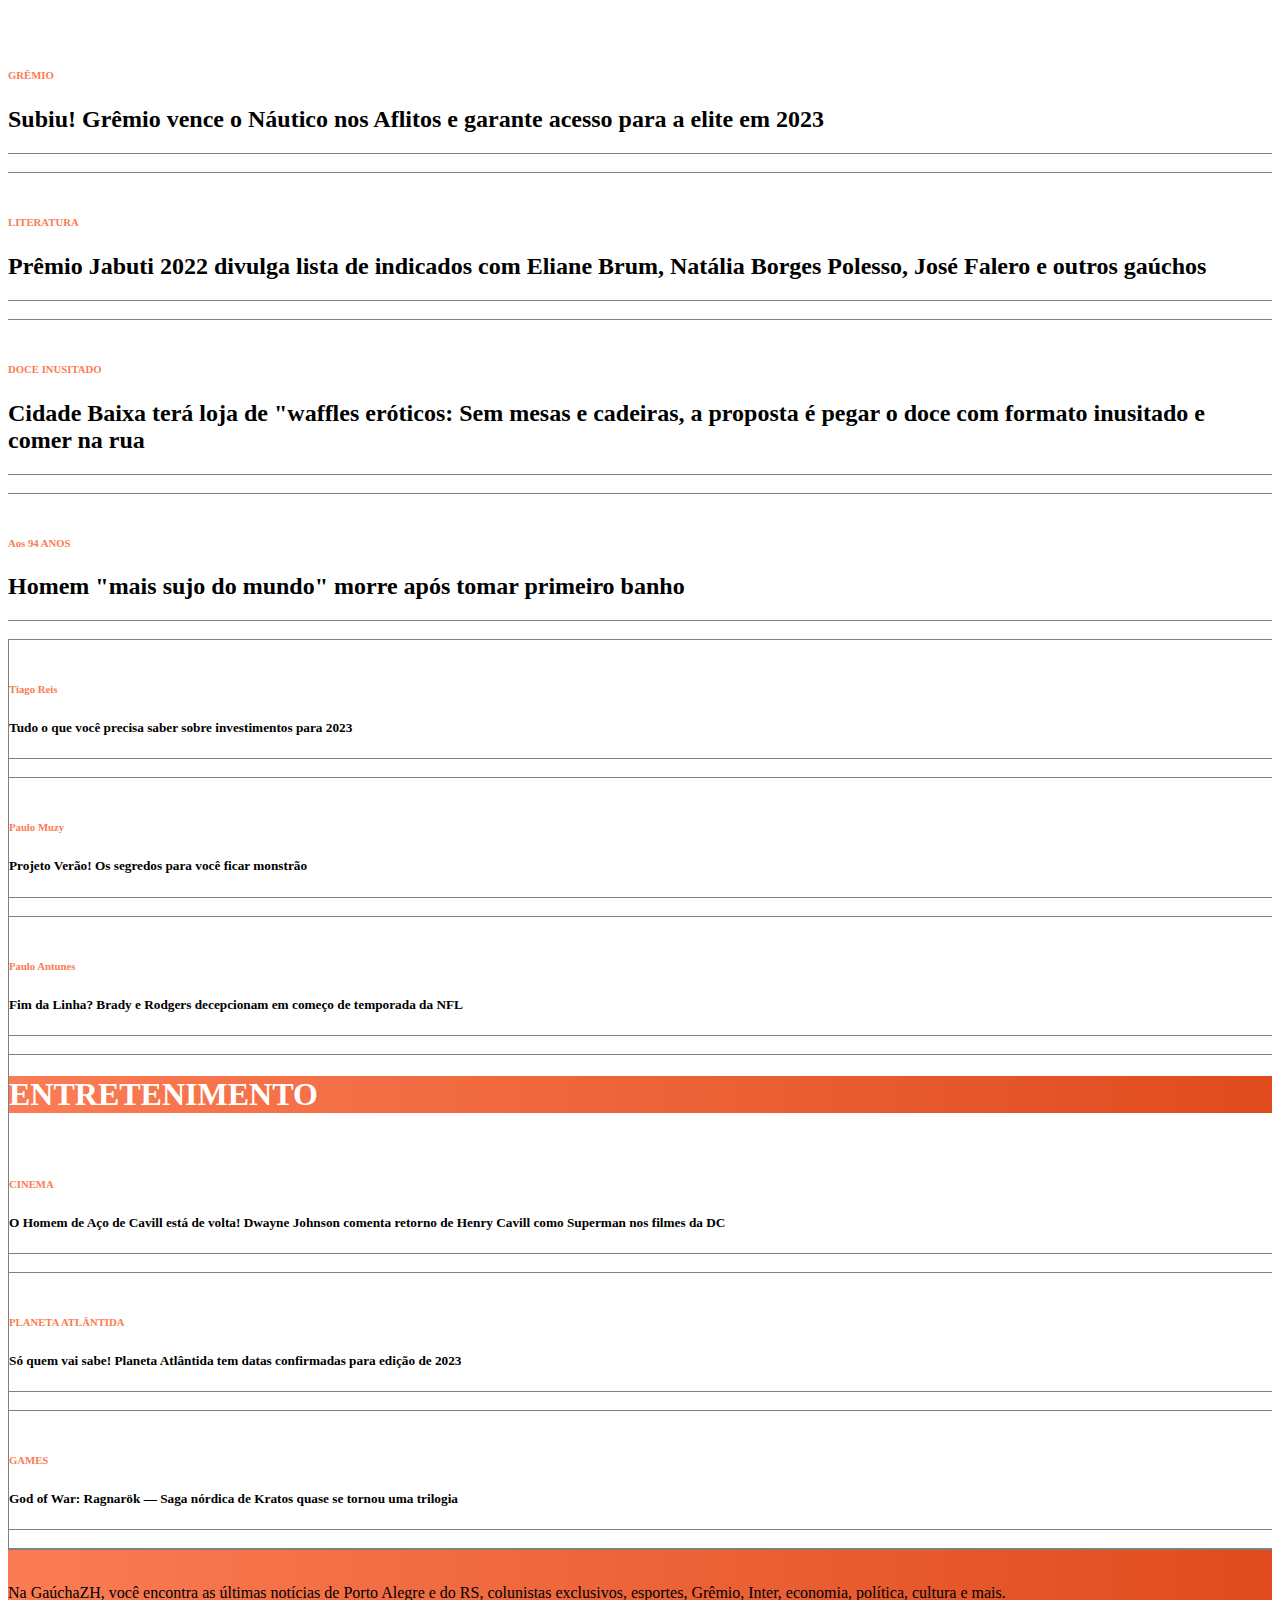
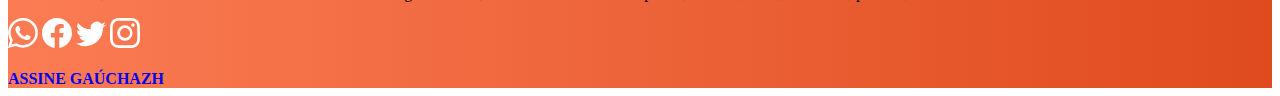
==== AP2/index.html @ 94856588 "AP2 WEB" ====
<!DOCTYPE html>
<html lang="en">
<head>
    <meta charset="UTF-8">
    <meta http-equiv="X-UA-Compatible" content="IE=edge">
    <meta name="viewport" content="width=device-width, initial-scale=1.0">
    <link href="https://cdn.jsdelivr.net/npm/bootstrap@5.2.2/dist/css/bootstrap.min.css" rel="stylesheet" integrity="sha384-Zenh87qX5JnK2Jl0vWa8Ck2rdkQ2Bzep5IDxbcnCeuOxjzrPF/et3URy9Bv1WTRi" crossorigin="anonymous">
    <script src="https://cdn.jsdelivr.net/npm/bootstrap@5.2.2/dist/js/bootstrap.bundle.min.js" integrity="sha384-OERcA2EqjJCMA+/3y+gxIOqMEjwtxJY7qPCqsdltbNJuaOe923+mo//f6V8Qbsw3" crossorigin="anonymous"></script>
    <link rel="stylesheet" href="assets/style.css">
    <title>GaúchaZH</title>
</head>
<body>

    <header class="cabecalho p-3 text-dark text-center">
        <img class="logo" src="https://gauchazh.clicrbs.com.br/especiais/viagem-pelo-rs/assets/logo_gauchazh.png" alt="">
    </header>
    <header class=" p-3 text-dark text-center">
        <img class="logo" src="https://gauchazh.clicrbs.com.br/especiais/viagem-pelo-rs/assets/logo_gauchazh.png" alt="">
    </header>
    <section class="container-fluid">
        <div class="row">
            <article class=" menu col-md-8">
                    <div class="row row-cols-2">
                        <div class=" menu2 col-md-8">
                            <br>
                            <a href="#"><h6 class="">GRÊMIO</h6></a>
                            <a href="#"><h2>Subiu! Grêmio vence o Náutico nos Aflitos e garante acesso para a elite em 2023</h2></a>
                        </div>  
                        <div class="menu2 col-md-4"><a href=""><img class="p-2" src="https://imagens.ne10.uol.com.br/veiculos/_midias/jpg/2022/07/26/806x444/1_52236507793_1a2a02a8d8_k-21424856.jpg" height="230" alt="">
                        </a></div>
                        <div class=" menu2 col-md-8">
                            <br>
                            <a href="#"><h6 class="">LITERATURA</h6></a>
                            <a href="#"><h2>Prêmio Jabuti 2022 divulga lista de indicados com Eliane Brum, Natália Borges Polesso, José Falero e outros gaúchos</h2></a>
                        </div>  
                        <div class="menu2 col-md-4"><a href=""><img class="p-2" src="https://woomagazine.com.br/wp-content/uploads/2017/12/bb9bd8cc5025206b196b881611998877f1cef0f1.jpg" height="245" alt="">
                        </div></a>
                        <div class=" menu2 col-md-8">
                            <br>
                            <a href="#"><h6 class="">DOCE INUSITADO</h6></a>
                            <a href="#"><h2>Cidade Baixa terá loja de "waffles eróticos: Sem mesas e cadeiras, a proposta é pegar o doce com formato inusitado e comer na rua</h2></a>
                        </div>  
                        <div class="menu2 col-md-4"><a href=""><img class="p-2" src="https://vitat.com.br/central/Content/handlers/Receita.jpg?id=84159&tipo=r&default=s" height="262" alt="">
                        </div></a>
                        <div class=" menu2 col-md-8">
                            <br>
                            <a href="#"><h6 class="">Aos 94 ANOS</h6></a>
                            <a href="#"><h2>Homem "mais sujo do mundo" morre após tomar primeiro banho</h2></a>
                        </div>  
                        <div class="menu2 col-md-4"><a href=""><img class="p-2" src="https://www.rbsdirect.com.br/filestore/8/9/6/1/4/2/4_118a0639674b45f/4241698_d31ce8bb1608819.jpg?w=700" height="275" alt="">
                        </div></a>
                    </div>
            </article>
            <aside class="menu2 menu4  col-md-4">  
                <div class="row row-cols-2">
                    <div class=" menu2 col-md-8">
                    <br>
                    <a href="#"><h6 class="">Tiago Reis</h6></a>
                    <a href="#"><h5>Tudo o que você precisa saber sobre investimentos para 2023</h5></a>
                </div>  
                <div class="menu2 col-md-4"><a href=""><img class="foto p-2" src="https://site.tc.com.br/wp-content/uploads/2021/03/tiago-reis-suno.jpg" height="150" alt="">
                </a></div>
                <div class=" menu2 col-md-8">
                    <br>
                    <a href="#"><h6 class="">Paulo Muzy</h6></a>
                    <a href="#"><h5>Projeto Verão! Os segredos para você ficar monstrão</h5></a>
                </div>  
                <div class="menu2 col-md-4"><a href=""><img class="foto p-2" src="https://cdn6.campograndenews.com.br/uploads/noticias/2021/11/17/1ilwlgasiwfsd.png" height="150" alt="">
                </a></div>
                <div class=" menu2 col-md-8">
                    <br>
                    <a href="#"><h6 class="">Paulo Antunes </h6></a>
                    <a href="#"><h5>Fim da Linha? Brady e Rodgers decepcionam em começo de temporada da NFL</h5></a>
                </div>  
                <div class="menu2 col-md-4"><a href=""><img class="foto p-2" src="https://yt3.ggpht.com/B6I56hMlOznRRnJReUobPb39DqGKzRj0WASuyfVBCnnxNk5JD5XHMcJMxEl4HNr4Tw6SPRg-EQ=s900-c-k-c0x00ffffff-no-rj" height="150" alt="">
                </a></div>
                
                <div class=" menu3 col-md-12"><h1>ENTRETENIMENTO</h1></div>

                <div class=" menu2 col-md-8">
                    <br>
                    <a href="#"><h6 class="">CINEMA</h6></a>
                    <a href="#"><h5>O Homem de Aço de Cavill está de volta! Dwayne Johnson comenta retorno de Henry Cavill como Superman nos filmes da DC</h5></a>
                </div>  
                <div class="menu2 col-md-4"><a href=""><img class=" foto p-2" src="https://ovicio.com.br/wp-content/uploads/2022/10/20221007-ovicio-adao-negro-trono-3-555x555.jpg" height="160" alt="">
                </a></div>
                <div class=" menu2 col-md-8">
                    <br>
                    <a href="#"><h6 class="">PLANETA ATLÂNTIDA</h6></a>
                    <a href="#"><h5>Só quem vai sabe! Planeta Atlântida tem datas confirmadas para edição de 2023</h5></a>
                </div>  
                <div class="menu2 col-md-4"><a href=""><img class="foto p-2" src="https://gazetadodia.com/wp-content/uploads/2022/10/Planeta-Atlaantida-2023.jpg" height="160" alt="">
                </a></div>
                <div class=" menu2 col-md-8">
                    <br>
                    <a href="#"><h6 class="">GAMES</h6></a>
                    <a href="#"><h5>God of War: Ragnarök — Saga nórdica de Kratos quase se tornou uma trilogia</h5></a>
                </div>  
                <div class="menu2 col-md-4"><a href=""><img class="foto p-2" src="https://image.api.playstation.com/vulcan/ap/rnd/202207/1210/4xJ8XB3bi888QTLZYdl7Oi0s.png" height="160" alt="">
                </a></div>
                    </div>
            </aside>
        </div>
    </section>
    <footer class="rodape p-5 text-dark text-center">
        <div class="row">
            <div class="col-md-4">
                <img class="logo2" src="https://gauchazh.clicrbs.com.br/especiais/viagem-pelo-rs/assets/logo_gauchazh.png" alt="">
            </div>
            <div class="col-md-1"></div>
            <div class="textof col-md-3">
                    <p class="small text-white">Na GaúchaZH, você encontra as últimas notícias de Porto Alegre e do RS, colunistas exclusivos, esportes, Grêmio, Inter, economia, política, cultura e mais.</p>
            </div>
            <div class="col-md-2"></div>
            <div class="col-md-2">
                <div class="ff row row-cols-4">
                    <a class="final" href="#"><svg xmlns="http://www.w3.org/2000/svg" width="30" height="30" fill="currentColor" class="bi bi-whatsapp" viewBox="0 0 16 16">
                        <path d="M13.601 2.326A7.854 7.854 0 0 0 7.994 0C3.627 0 .068 3.558.064 7.926c0 1.399.366 2.76 1.057 3.965L0 16l4.204-1.102a7.933 7.933 0 0 0 3.79.965h.004c4.368 0 7.926-3.558 7.93-7.93A7.898 7.898 0 0 0 13.6 2.326zM7.994 14.521a6.573 6.573 0 0 1-3.356-.92l-.24-.144-2.494.654.666-2.433-.156-.251a6.56 6.56 0 0 1-1.007-3.505c0-3.626 2.957-6.584 6.591-6.584a6.56 6.56 0 0 1 4.66 1.931 6.557 6.557 0 0 1 1.928 4.66c-.004 3.639-2.961 6.592-6.592 6.592zm3.615-4.934c-.197-.099-1.17-.578-1.353-.646-.182-.065-.315-.099-.445.099-.133.197-.513.646-.627.775-.114.133-.232.148-.43.05-.197-.1-.836-.308-1.592-.985-.59-.525-.985-1.175-1.103-1.372-.114-.198-.011-.304.088-.403.087-.088.197-.232.296-.346.1-.114.133-.198.198-.33.065-.134.034-.248-.015-.347-.05-.099-.445-1.076-.612-1.47-.16-.389-.323-.335-.445-.34-.114-.007-.247-.007-.38-.007a.729.729 0 0 0-.529.247c-.182.198-.691.677-.691 1.654 0 .977.71 1.916.81 2.049.098.133 1.394 2.132 3.383 2.992.47.205.84.326 1.129.418.475.152.904.129 1.246.08.38-.058 1.171-.48 1.338-.943.164-.464.164-.86.114-.943-.049-.084-.182-.133-.38-.232z"/>
                      </svg></a>
                    <a class="final" href="#"><svg xmlns="http://www.w3.org/2000/svg" width="30" height="30" fill="currentColor" class="bi bi-facebook" viewBox="0 0 16 16">
                        <path d="M16 8.049c0-4.446-3.582-8.05-8-8.05C3.58 0-.002 3.603-.002 8.05c0 4.017 2.926 7.347 6.75 7.951v-5.625h-2.03V8.05H6.75V6.275c0-2.017 1.195-3.131 3.022-3.131.876 0 1.791.157 1.791.157v1.98h-1.009c-.993 0-1.303.621-1.303 1.258v1.51h2.218l-.354 2.326H9.25V16c3.824-.604 6.75-3.934 6.75-7.951z"/>
                      </svg></a>
                    <a class="final" href="#"><svg xmlns="http://www.w3.org/2000/svg" width="30" height="30" fill="currentColor" class="bi bi-twitter" viewBox="0 0 16 16">
                        <path d="M5.026 15c6.038 0 9.341-5.003 9.341-9.334 0-.14 0-.282-.006-.422A6.685 6.685 0 0 0 16 3.542a6.658 6.658 0 0 1-1.889.518 3.301 3.301 0 0 0 1.447-1.817 6.533 6.533 0 0 1-2.087.793A3.286 3.286 0 0 0 7.875 6.03a9.325 9.325 0 0 1-6.767-3.429 3.289 3.289 0 0 0 1.018 4.382A3.323 3.323 0 0 1 .64 6.575v.045a3.288 3.288 0 0 0 2.632 3.218 3.203 3.203 0 0 1-.865.115 3.23 3.23 0 0 1-.614-.057 3.283 3.283 0 0 0 3.067 2.277A6.588 6.588 0 0 1 .78 13.58a6.32 6.32 0 0 1-.78-.045A9.344 9.344 0 0 0 5.026 15z"/>
                      </svg></a>
                    <a class="final" href="#"><svg xmlns="http://www.w3.org/2000/svg" width="30" height="30" fill="currentColor" class="bi bi-instagram" viewBox="0 0 16 16">
                        <path d="M8 0C5.829 0 5.556.01 4.703.048 3.85.088 3.269.222 2.76.42a3.917 3.917 0 0 0-1.417.923A3.927 3.927 0 0 0 .42 2.76C.222 3.268.087 3.85.048 4.7.01 5.555 0 5.827 0 8.001c0 2.172.01 2.444.048 3.297.04.852.174 1.433.372 1.942.205.526.478.972.923 1.417.444.445.89.719 1.416.923.51.198 1.09.333 1.942.372C5.555 15.99 5.827 16 8 16s2.444-.01 3.298-.048c.851-.04 1.434-.174 1.943-.372a3.916 3.916 0 0 0 1.416-.923c.445-.445.718-.891.923-1.417.197-.509.332-1.09.372-1.942C15.99 10.445 16 10.173 16 8s-.01-2.445-.048-3.299c-.04-.851-.175-1.433-.372-1.941a3.926 3.926 0 0 0-.923-1.417A3.911 3.911 0 0 0 13.24.42c-.51-.198-1.092-.333-1.943-.372C10.443.01 10.172 0 7.998 0h.003zm-.717 1.442h.718c2.136 0 2.389.007 3.232.046.78.035 1.204.166 1.486.275.373.145.64.319.92.599.28.28.453.546.598.92.11.281.24.705.275 1.485.039.843.047 1.096.047 3.231s-.008 2.389-.047 3.232c-.035.78-.166 1.203-.275 1.485a2.47 2.47 0 0 1-.599.919c-.28.28-.546.453-.92.598-.28.11-.704.24-1.485.276-.843.038-1.096.047-3.232.047s-2.39-.009-3.233-.047c-.78-.036-1.203-.166-1.485-.276a2.478 2.478 0 0 1-.92-.598 2.48 2.48 0 0 1-.6-.92c-.109-.281-.24-.705-.275-1.485-.038-.843-.046-1.096-.046-3.233 0-2.136.008-2.388.046-3.231.036-.78.166-1.204.276-1.486.145-.373.319-.64.599-.92.28-.28.546-.453.92-.598.282-.11.705-.24 1.485-.276.738-.034 1.024-.044 2.515-.045v.002zm4.988 1.328a.96.96 0 1 0 0 1.92.96.96 0 0 0 0-1.92zm-4.27 1.122a4.109 4.109 0 1 0 0 8.217 4.109 4.109 0 0 0 0-8.217zm0 1.441a2.667 2.667 0 1 1 0 5.334 2.667 2.667 0 0 1 0-5.334z"/>
                      </svg></a>   
                </div>
                <br>
            <a class="btn btn-dark" href="#" role="button"><b>ASSINE GAÚCHAZH</b></a>
        </div>
        </div>
    </footer>

</body>
</html>
---- AP2/assets/style.css ----
.cabecalho{
    background-image: linear-gradient(to right, #fb7c54, #df4b1e);
    position: fixed;
}

.menu4{
    border-left: grey 1px solid;
}

.menu2{
    border-bottom: grey 1px solid;
}

.rodape{
    background-image: linear-gradient(to right, #fb7c54, #df4b1e);
}



.img{
    background-image: url(https://www.rbsdirect.com.br/imagesrc/35761619.jpg?w=575&h=385&a=c);
}

.logo{
    max-width: 30%;
    max-height: 10%;
}

.logo2{
    max-width: 60%;
    max-height: 60%;
}
.ff a{
    color: white;
}

.ff a:hover{
    color: lightgray;
}

h6{
    color: #fb7c54;
}
h2, h5{
    color: black;
}

a{
    text-decoration: none;
}

.foto{
    border-radius: 50%  ;
}

.menu3{
    background-image: linear-gradient(to right, #fb7c54, #df4b1e)
}

h1{
    color: white;
}
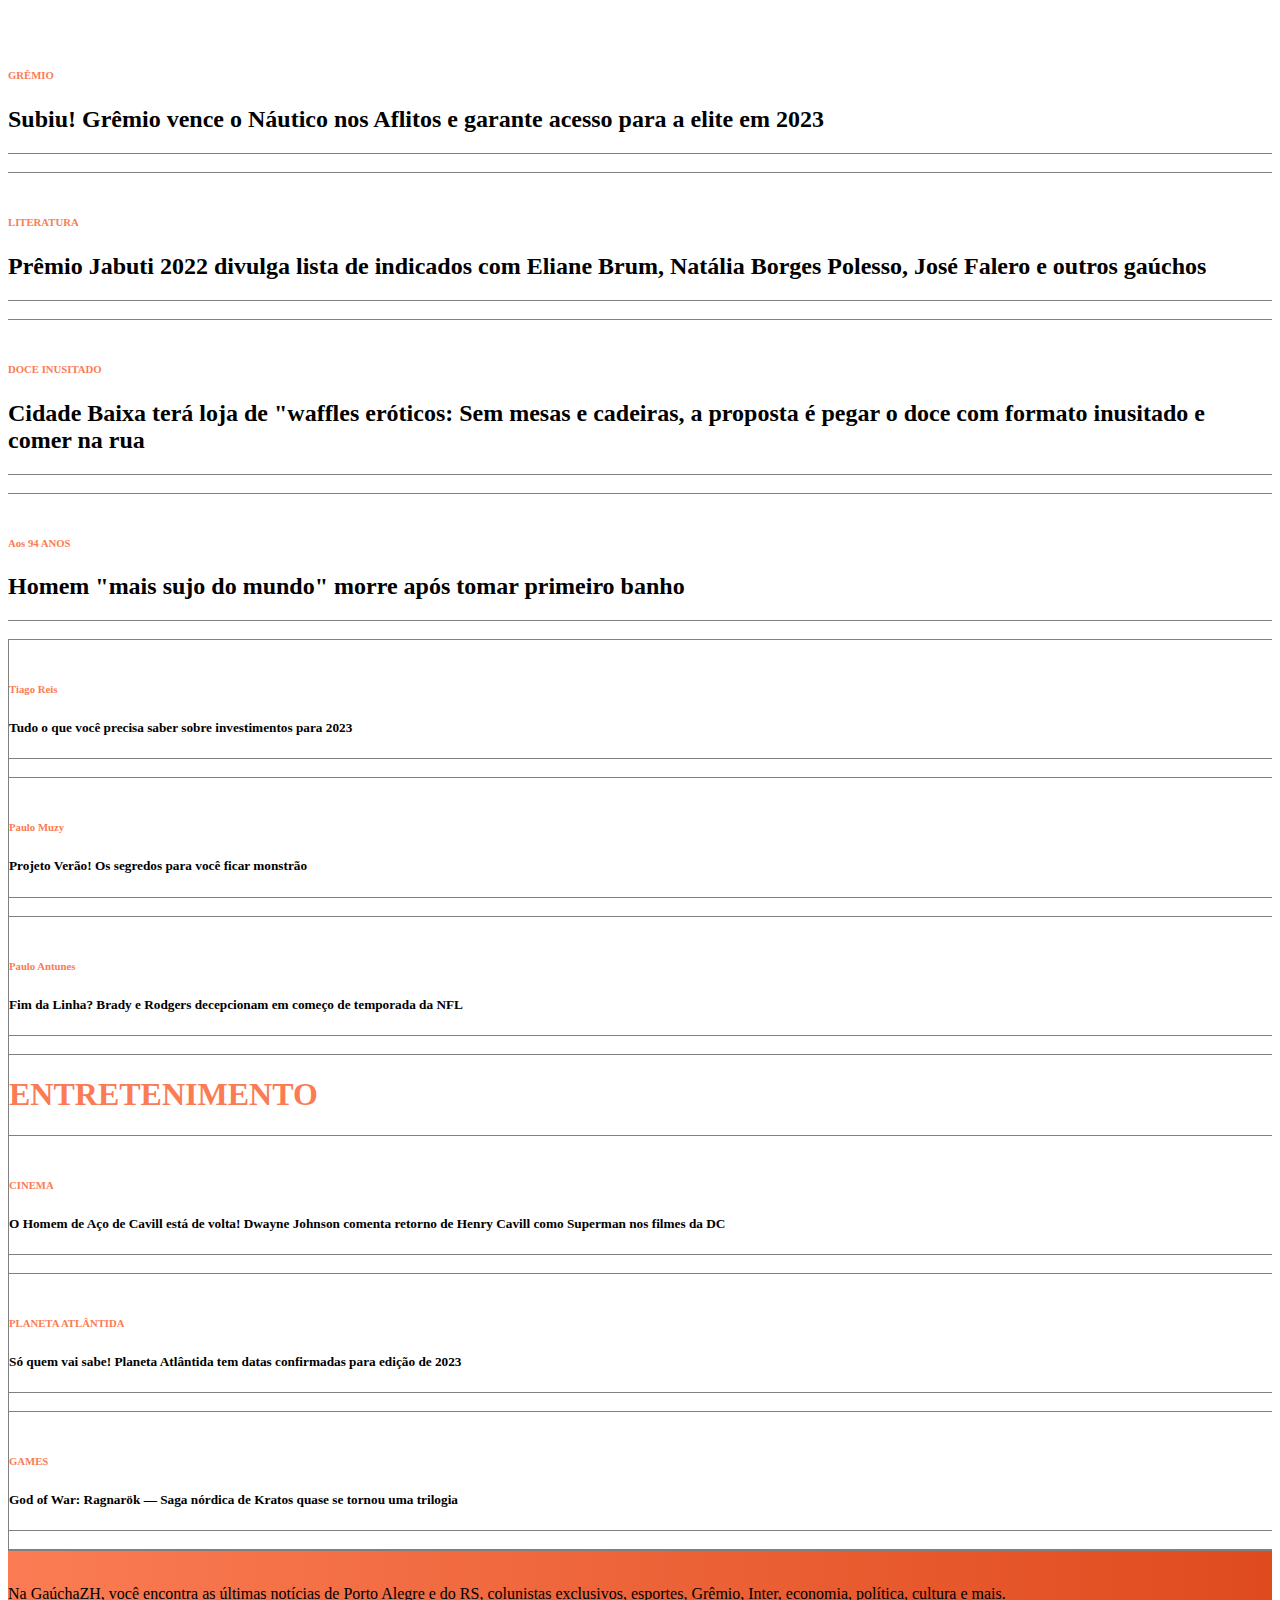
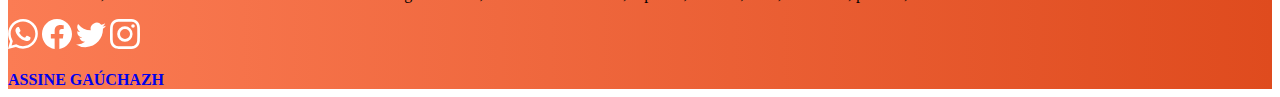
==== commit b38f0e1d: "ap2" ====
--- a/AP2/index.html
+++ b/AP2/index.html
@@ -26,28 +26,28 @@
                             <a href="#"><h6 class="">GRÊMIO</h6></a>
                             <a href="#"><h2>Subiu! Grêmio vence o Náutico nos Aflitos e garante acesso para a elite em 2023</h2></a>
                         </div>  
-                        <div class="menu2 col-md-4"><a href=""><img class="p-2" src="https://imagens.ne10.uol.com.br/veiculos/_midias/jpg/2022/07/26/806x444/1_52236507793_1a2a02a8d8_k-21424856.jpg" height="230" alt="">
+                        <div class="menu2 col-md-4"><a href=""><img class="p-2" src="https://imagens.ne10.uol.com.br/veiculos/_midias/jpg/2022/07/26/806x444/1_52236507793_1a2a02a8d8_k-21424856.jpg" width="100%" alt="">
                         </a></div>
                         <div class=" menu2 col-md-8">
                             <br>
                             <a href="#"><h6 class="">LITERATURA</h6></a>
                             <a href="#"><h2>Prêmio Jabuti 2022 divulga lista de indicados com Eliane Brum, Natália Borges Polesso, José Falero e outros gaúchos</h2></a>
                         </div>  
-                        <div class="menu2 col-md-4"><a href=""><img class="p-2" src="https://woomagazine.com.br/wp-content/uploads/2017/12/bb9bd8cc5025206b196b881611998877f1cef0f1.jpg" height="245" alt="">
+                        <div class="menu2 col-md-4"><a href=""><img class="p-2" src="https://woomagazine.com.br/wp-content/uploads/2017/12/bb9bd8cc5025206b196b881611998877f1cef0f1.jpg" width="100%" alt="">
                         </div></a>
                         <div class=" menu2 col-md-8">
                             <br>
                             <a href="#"><h6 class="">DOCE INUSITADO</h6></a>
                             <a href="#"><h2>Cidade Baixa terá loja de "waffles eróticos: Sem mesas e cadeiras, a proposta é pegar o doce com formato inusitado e comer na rua</h2></a>
                         </div>  
-                        <div class="menu2 col-md-4"><a href=""><img class="p-2" src="https://vitat.com.br/central/Content/handlers/Receita.jpg?id=84159&tipo=r&default=s" height="262" alt="">
+                        <div class="menu2 col-md-4"><a href=""><img class="p-2" src="https://vitat.com.br/central/Content/handlers/Receita.jpg?id=84159&tipo=r&default=s" width="100%" alt="">
                         </div></a>
                         <div class=" menu2 col-md-8">
                             <br>
                             <a href="#"><h6 class="">Aos 94 ANOS</h6></a>
                             <a href="#"><h2>Homem "mais sujo do mundo" morre após tomar primeiro banho</h2></a>
                         </div>  
-                        <div class="menu2 col-md-4"><a href=""><img class="p-2" src="https://www.rbsdirect.com.br/filestore/8/9/6/1/4/2/4_118a0639674b45f/4241698_d31ce8bb1608819.jpg?w=700" height="275" alt="">
+                        <div class="menu2 col-md-4"><a href=""><img class="p-2" src="https://www.rbsdirect.com.br/filestore/8/9/6/1/4/2/4_118a0639674b45f/4241698_d31ce8bb1608819.jpg?w=700" width="100%" alt="">
                         </div></a>
                     </div>
             </article>
@@ -74,9 +74,11 @@
                 </div>  
                 <div class="menu2 col-md-4"><a href=""><img class="foto p-2" src="https://yt3.ggpht.com/B6I56hMlOznRRnJReUobPb39DqGKzRj0WASuyfVBCnnxNk5JD5XHMcJMxEl4HNr4Tw6SPRg-EQ=s900-c-k-c0x00ffffff-no-rj" height="150" alt="">
                 </a></div>
+                </div>
+
+                <div class=" menu2 col-md-12"><h1>ENTRETENIMENTO</h1></div>
                 
-                <div class=" menu3 col-md-12"><h1>ENTRETENIMENTO</h1></div>
-
+                <div class="row row-cols-2">
                 <div class=" menu2 col-md-8">
                     <br>
                     <a href="#"><h6 class="">CINEMA</h6></a>
--- a/AP2/assets/style.css
+++ b/AP2/assets/style.css
@@ -45,6 +45,7 @@
     color: black;
 }
 
+
 a{
     text-decoration: none;
 }
@@ -53,10 +54,22 @@
     border-radius: 50%  ;
 }
 
-.menu3{
-    background-image: linear-gradient(to right, #fb7c54, #df4b1e)
+.menu2 img{
+    object-fit: scale-down;
 }
 
 h1{
-    color: white;
+    color: #fb7c54;
 }
+
+.font{
+    font-size: 30px;
+}
+
+.font-smartphone{
+    font-size: 50%;
+}
+
+.font-smartphone2{
+    font-size: 50%;
+}